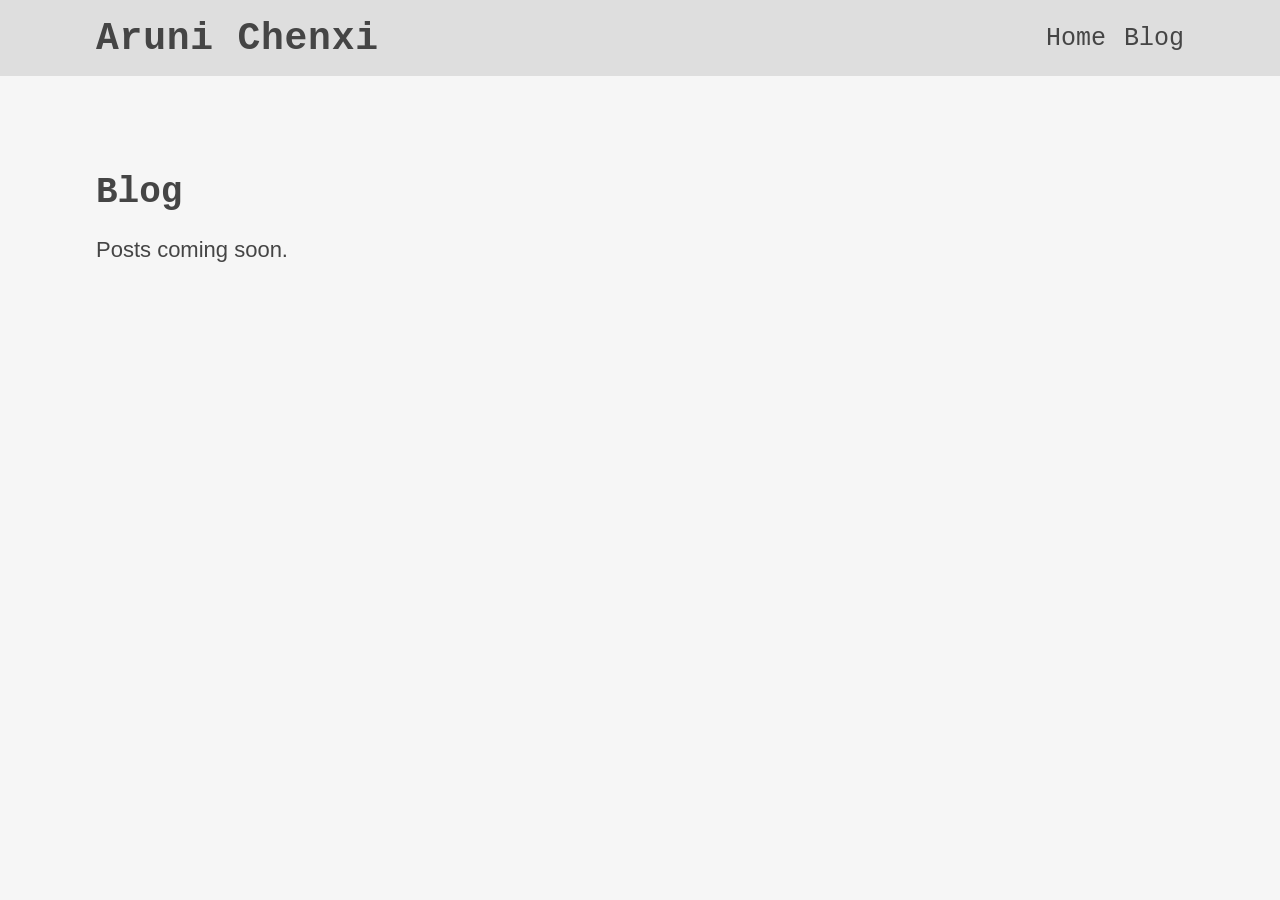
==== blog.html @ f87f107b "Initialize website" ====
<!DOCTYPE html>
<html lang="en">
<head>
  <meta charset="utf-8">
  <meta name="viewport" content="width=device-width, initial-scale=1">
  <meta name="description" content="Blog by Aruni Chenxi.">
  <title>Blog — Aruni Chenxi</title>
  <link rel="stylesheet" href="style.css">
</head>
<body>
  <header class="site-header">
    <nav class="nav-container" aria-label="Main navigation">
      <a class="site-name" href="index.html">Aruni Chenxi</a>
      <div class="nav-links">
        <a href="index.html">Home</a>
        <a href="blog.html" aria-current="page">Blog</a>
      </div>
    </nav>
  </header>

  <main class="blog-layout">
    <h1>Blog</h1>
    <p>Posts coming soon.</p>
    <!-- Add links to future blog posts here. -->
  </main>
</body>
</html>
---- style.css ----
/* Minimal theme for arunichenxi.com */
:root {
  --background: #f6f6f6;
  --header-background: #dedede;
  --text: #454545;
  --max-width: 1088px;
}

* { box-sizing: border-box; }

body {
  margin: 0;
  min-height: 100vh;
  background: var(--background);
  color: var(--text);
  font-family: Arial, Helvetica, sans-serif;
}

a { color: inherit; }

.site-header { background: var(--header-background); }

.nav-container {
  max-width: var(--max-width);
  margin: 0 auto;
  min-height: 76px;
  display: flex;
  justify-content: space-between;
  align-items: center;
  gap: 24px;
}

.site-name,
.nav-links {
  font-family: "Courier New", Courier, monospace;
}

.site-name {
  font-size: 38px;
  font-weight: 600;
  letter-spacing: .02em;
  text-decoration: none;
}

.nav-links { display: flex; gap: 18px; }
.nav-links a { font-size: 25px; text-decoration: none; }
.nav-links a:hover, .social-links a:hover { text-decoration: underline; }

.home-layout {
  max-width: var(--max-width);
  margin: 96px auto 0;
  display: grid;
  grid-template-columns: minmax(0, 1fr) 300px;
  align-items: start;
  column-gap: 125px;
}

.intro p {
  margin: 14px 0 0;
  font-size: 24px;
  line-height: 1.27;
}

.portrait {
  width: 300px;
  height: 300px;
  object-fit: cover;
  display: block;
}

.social-links {
  margin-top: 28px;
  display: flex;
  justify-content: center;
  gap: 48px;
}

.social-links a {
  display: inline-block;
  border: 1px solid #666;
  padding: 10px 14px;
  font-size: 15px;
  text-decoration: none;
}

.blog-layout { max-width: var(--max-width); margin: 96px auto; }
.blog-layout h1 { font-family: "Courier New", Courier, monospace; font-size: 36px; }
.blog-layout p { font-size: 22px; }

@media (max-width: 1150px) {
  .nav-container, .home-layout, .blog-layout { margin-left: 32px; margin-right: 32px; }
  .home-layout { column-gap: 55px; }
}

@media (max-width: 720px) {
  .nav-container { min-height: 72px; gap: 12px; }
  .site-name { font-size: 25px; }
  .nav-links { gap: 12px; }
  .nav-links a { font-size: 19px; }
  .home-layout {
    margin-top: 45px;
    grid-template-columns: 1fr;
    gap: 35px;
  }
  .intro p { margin-top: 0; font-size: 20px; line-height: 1.4; }
  .social-links { justify-content: flex-start; gap: 16px; }
  .portrait { width: min(100%, 300px); height: auto; aspect-ratio: 1; }
  .blog-layout { margin-top: 45px; }
}
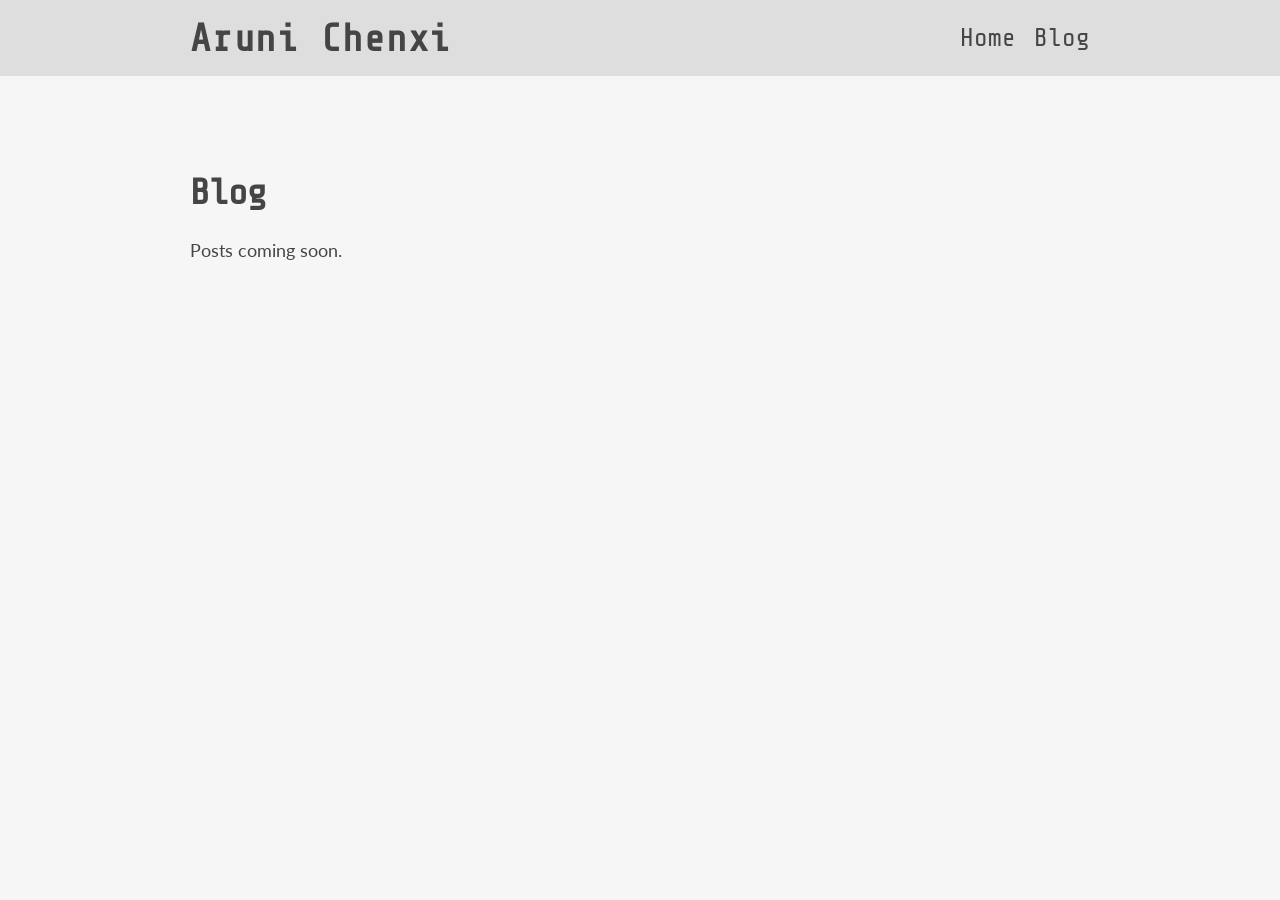
==== commit 30e4eeae: "Update links" ====
--- a/blog.html
+++ b/blog.html
@@ -10,9 +10,9 @@
 <body>
   <header class="site-header">
     <nav class="nav-container" aria-label="Main navigation">
-      <a class="site-name" href="index.html">Aruni Chenxi</a>
+      <a class="site-name" href="/">Aruni Chenxi</a>
       <div class="nav-links">
-        <a href="index.html">Home</a>
+        <a href="/">Home</a>
         <a href="blog.html" aria-current="page">Blog</a>
       </div>
     </nav>
--- a/style.css
+++ b/style.css
@@ -1,9 +1,12 @@
 /* Minimal theme for arunichenxi.com */
+@import url('https://fonts.googleapis.com/css2?family=Lato:wght@400;700&display=swap');
+@import url('https://fonts.googleapis.com/css2?family=Lato:wght@400;700&family=Share+Tech+Mono&display=swap');
+
 :root {
   --background: #f6f6f6;
   --header-background: #dedede;
   --text: #454545;
-  --max-width: 1088px;
+  --max-width: 900px;
 }
 
 * { box-sizing: border-box; }
@@ -13,7 +16,7 @@
   min-height: 100vh;
   background: var(--background);
   color: var(--text);
-  font-family: Arial, Helvetica, sans-serif;
+  font-family: 'Lato', sans-serif;
 }
 
 a { color: inherit; }
@@ -32,12 +35,12 @@
 
 .site-name,
 .nav-links {
-  font-family: "Courier New", Courier, monospace;
+  font-family: 'Share Tech Mono', monospace;
 }
 
 .site-name {
   font-size: 38px;
-  font-weight: 600;
+  font-weight: 700;
   letter-spacing: .02em;
   text-decoration: none;
 }
@@ -50,20 +53,20 @@
   max-width: var(--max-width);
   margin: 96px auto 0;
   display: grid;
-  grid-template-columns: minmax(0, 1fr) 300px;
+  grid-template-columns: minmax(0, 1fr) 220px;
   align-items: start;
   column-gap: 125px;
 }
 
 .intro p {
   margin: 14px 0 0;
-  font-size: 24px;
-  line-height: 1.27;
+  font-size: 18px;
+  line-height: 1.5;
 }
 
 .portrait {
-  width: 300px;
-  height: 300px;
+  width: 220px;
+  height: 220px;
   object-fit: cover;
   display: block;
 }
@@ -84,8 +87,8 @@
 }
 
 .blog-layout { max-width: var(--max-width); margin: 96px auto; }
-.blog-layout h1 { font-family: "Courier New", Courier, monospace; font-size: 36px; }
-.blog-layout p { font-size: 22px; }
+.blog-layout h1 { font-family: 'Share Tech Mono', monospace; font-size: 36px; }
+.blog-layout p { font-size: 18px; line-height: 1.5;}
 
 @media (max-width: 1150px) {
   .nav-container, .home-layout, .blog-layout { margin-left: 32px; margin-right: 32px; }
@@ -102,8 +105,8 @@
     grid-template-columns: 1fr;
     gap: 35px;
   }
-  .intro p { margin-top: 0; font-size: 20px; line-height: 1.4; }
+  .intro p { margin-top: 0; font-size: 17px; line-height: 1.5; }
   .social-links { justify-content: flex-start; gap: 16px; }
-  .portrait { width: min(100%, 300px); height: auto; aspect-ratio: 1; }
+  .portrait { width: min(100%, 220px); height: auto; aspect-ratio: 1; }
   .blog-layout { margin-top: 45px; }
 }
